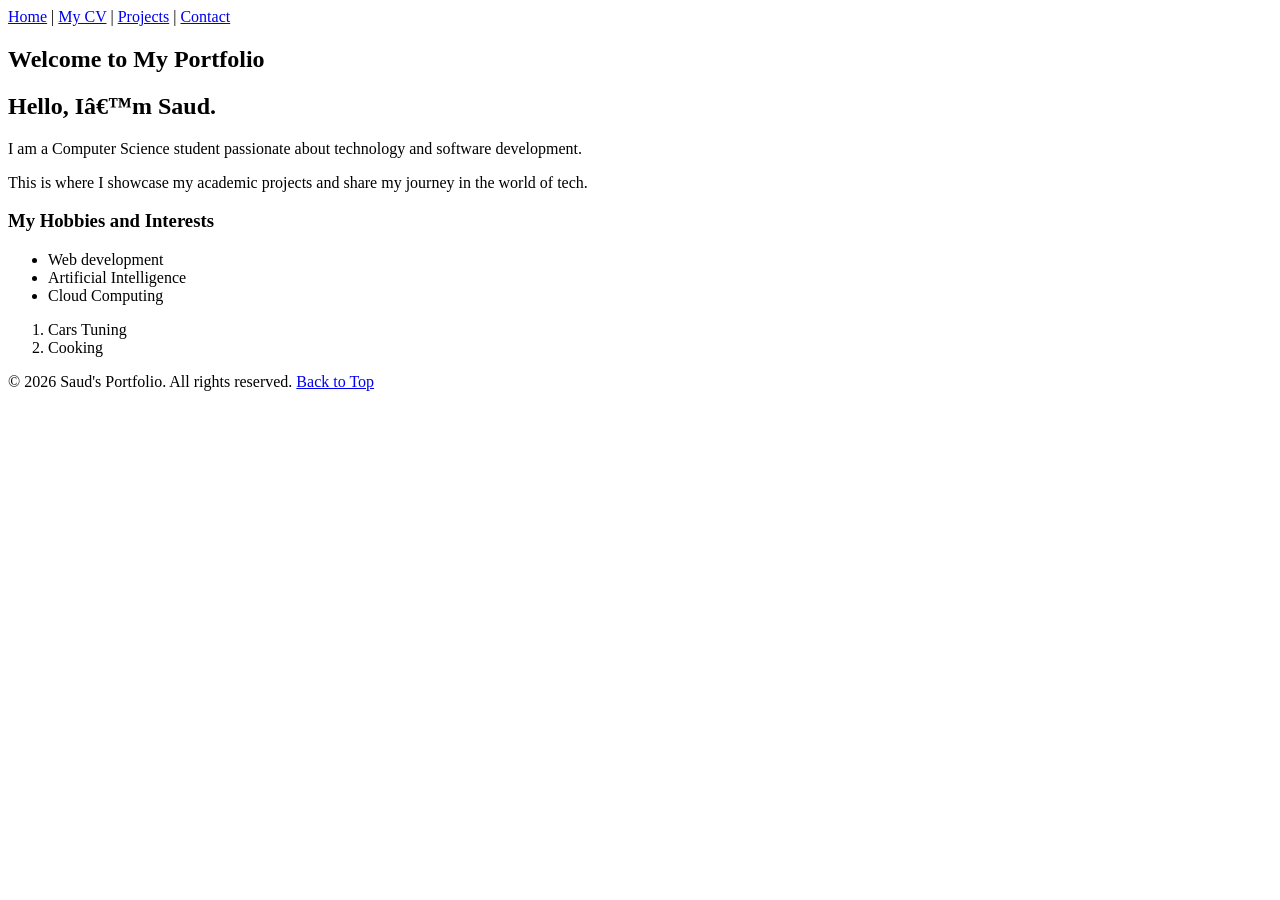
==== HW/hm4/index.html @ f4b91f44 "Creating hm4 file and copying everything from hm3" ====
<!DOCTYPE html>
<html>
  <head>
    <mate charset="UTF-8">
    <title>Home | My Personal Website</title>
    <link rel="stylesheet" href="styles.css">
  </head>
    <body>
      <!---header-->
      <header>
        <nav role="navigation">
          <a href="index.html">Home</a> | <a href="cv.html">My CV</a> | <a href="projects.html">Projects</a> | <a href="ct.html">Contact</a>
        </nav> 
      </header>

      <!--main-->
      <main>
        <section id="intro">
         <h1>Welcome to My Portfolio</h1>
         <h2>Hello, I’m Saud.</h2>
         <p>I am a Computer Science student passionate about technology and software development.</p>
         <p>This is where I showcase my academic projects and share my journey in the world of tech.</p>
        </section>
        
        <section id="Hobbies">
        <h3>My Hobbies and Interests</h3>
        <ul>
            <li>Web development</li>
            <li>Artificial Intelligence</li>
            <li>Cloud Computing</li>
        </ul>
        <ol>
            <li>Cars Tuning</li>
            <li>Cooking</li>
        </ol>
        </section>

        <!--footer-->
      </main>
      <!--footer-->
      <footer>
        <p>&copy; 2026 Saud's Portfolio. All rights reserved. <a href="#top">Back to Top</a></p>
        </footer>
    </body>
    
 


</html>
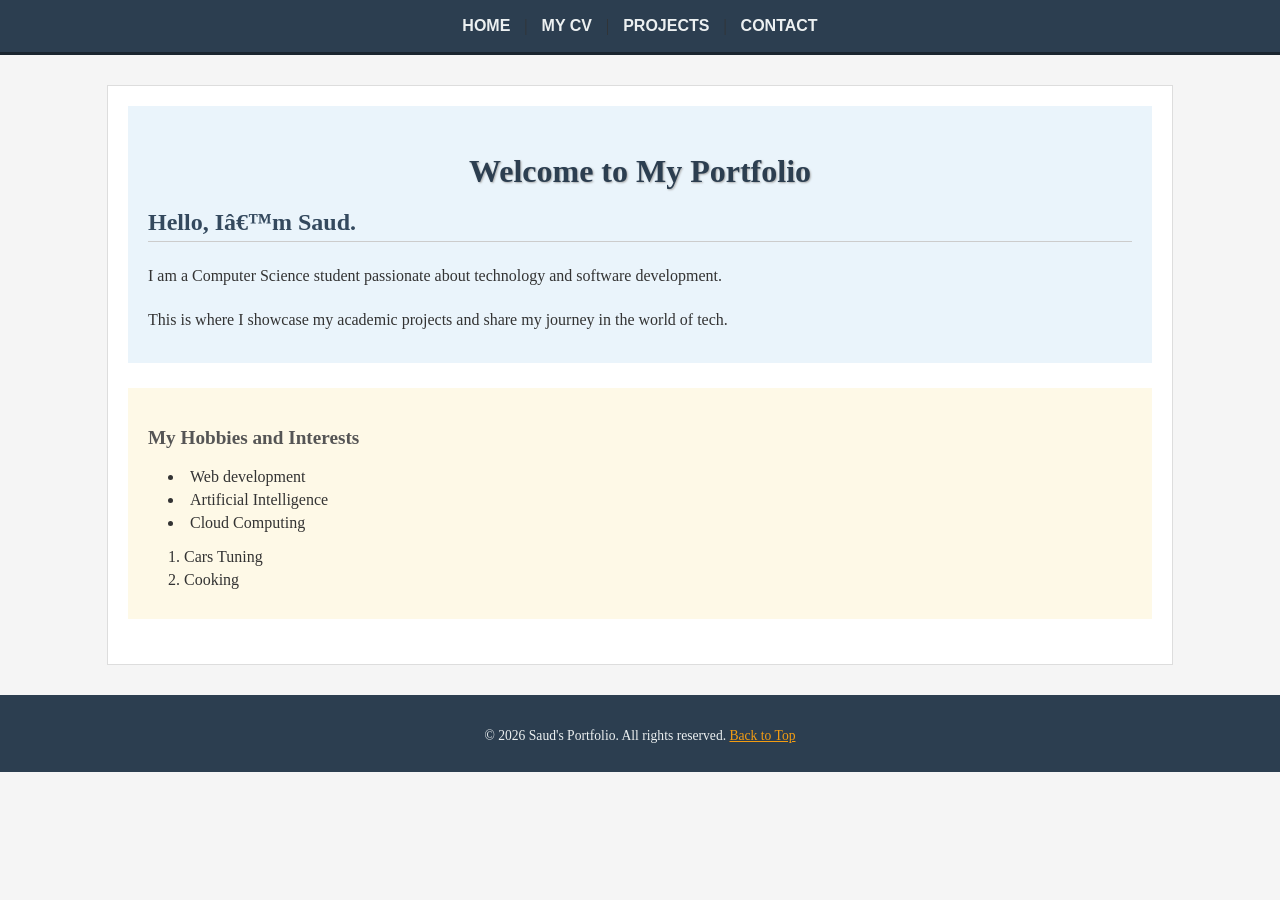
==== commit 4ad0aefb: "writing the onsubmit func in the contact page." ====
--- a/HW/hm4/index.html
+++ b/HW/hm4/index.html
@@ -4,6 +4,7 @@
     <mate charset="UTF-8">
     <title>Home | My Personal Website</title>
     <link rel="stylesheet" href="styles.css">
+    
   </head>
     <body>
       <!---header-->
@@ -41,6 +42,7 @@
       <footer>
         <p>&copy; 2026 Saud's Portfolio. All rights reserved. <a href="#top">Back to Top</a></p>
         </footer>
+        <script src="scripts.js"></script>
     </body>
     
  
--- a/HW/hm4/styles.css
+++ b/HW/hm4/styles.css
@@ -0,0 +1,230 @@
+
+
+/* ---BodyStyle--- */
+body {
+    font-family: Georgia, "Times New Roman", serif;
+    font-size: 16px;
+    background-color: #f5f5f5;
+    color: #333333;
+    margin: 0;
+    padding: 0;
+}
+
+/* ---Header--- */
+header {
+    background-color: #2c3e50;
+    padding: 17px 20px;
+    border-bottom: 3px solid #1a252f;
+}
+
+/* ---Navigation--- */
+nav {
+    text-align: center;
+}
+
+nav a {
+    color: #ecf0f1;
+    text-decoration: none;
+    font-family: Arial, Helvetica, sans-serif;
+    font-size: 1rem;
+    font-weight: bold;
+    text-transform: uppercase;
+    padding: 5px 10px;
+}
+
+nav a:hover {
+    color: #f39c12;
+}
+
+/* ---Main Content--- */
+main {
+    width: 80%;
+    margin: 30px auto;
+    padding: 20px;
+    background-color: #ffffff;
+    border: 1px solid #dddddd;
+}
+
+/* ---Headings--- */
+h1 {
+    font-size: 2rem;
+    color: #2c3e50;
+    text-align: center;
+    text-shadow: 1px 1px 2px #aaaaaa;
+    margin-bottom: 10px;
+}
+
+h2 {
+    font-size: 1.5rem;
+    color: #34495e;
+    border-bottom: 1px solid #cccccc;
+    padding-bottom: 5px;
+}
+
+h3 {
+    font-size: 1.2rem;
+    color: #555555;
+}
+
+h4 {
+    font-size: 1rem;
+    color: #666666;
+}
+
+/* ---Paragraphs--- */
+p {
+    line-height: 1.7;
+    margin-bottom: 10px;
+}
+
+/* ---Lists--- */
+ul {
+    list-style-type: disc;
+    list-style-position: inside;
+    padding-left: 20px;
+    margin-bottom: 10px;
+}
+
+ol {
+    list-style-type: decimal;
+    list-style-position: inside;
+    padding-left: 20px;
+    margin-bottom: 10px;
+}
+
+ul li, ol li {
+    margin-bottom: 5px;
+}
+
+/* ---Links--- */
+a {
+    color: #2980b9;
+}
+
+a:hover {
+    color: #f39c12;
+    text-decoration: underline;
+}
+
+/* ---Sections--- */
+section {
+    margin-bottom: 25px;
+    padding: 15px;
+}
+
+/* ---IDSelectors--- */
+#intro {
+    background-color: #eaf4fb;
+    padding: 20px;
+}
+
+#Hobbies {
+    background-color: #fef9e7;
+    padding: 20px;
+}
+
+/* ---ClassSelector--- */
+/* i only added this because it is in the HM3 pdf, my html pages does not have highlight class */
+.highlight {
+    background-color: yellow;
+}
+
+/* ---FigureAndImages--- */
+figure {
+    text-align: center;
+    margin: 20px 0;
+}
+
+figure img {
+    width: 250px;
+    height: auto;
+    border: 2px solid #cccccc;
+    margin: 10px 0;
+}
+
+figcaption {
+    font-size: 0.9rem;
+    color: #777777;
+    font-style: italic;
+    margin-bottom: 10px;
+}
+
+/* ---Blockquote--- */
+blockquote {
+    background-color: #f9f9f9;
+    border-left: 4px solid #2c3e50;
+    margin: 20px 10px;
+    padding: 15px 20px;
+    font-style: italic;
+    color: #555555;
+}
+
+/* ---Form--- */
+form {
+    max-width: 500px;
+    margin: 20px 0;
+}
+
+form label {
+    font-weight: bold;
+    font-size: 0.95rem;
+}
+
+form input,
+form textarea {
+    width: 100%;
+    padding: 8px;
+    margin-top: 4px;
+    border: 1px solid #cccccc;
+    font-size: 0.95rem;
+    font-family: Arial, Helvetica, sans-serif;
+    box-sizing: border-box;
+}
+
+form button {
+    background-color: #2c3e50;
+    color: #ffffff;
+    padding: 10px 20px;
+    border: none;
+    font-size: 1rem;
+    cursor: pointer;
+}
+
+form button:hover {
+    background-color: #f39c12;
+}
+
+/* ---- Footer ---- */
+footer {
+    text-align: center;
+    padding: 15px;
+    background-color: #2c3e50;
+    color: #ecf0f1;
+    font-size: 0.85rem;
+    margin-top: 30px;
+}
+
+footer a {
+    color: #f39c12;
+}
+
+
+
+
+
+
+
+
+
+
+
+
+
+
+
+
+
+
+
+
+/* ملاحظة للي قرأ الملف انا أبدا مب عاجبني التصميم والله حاولت بس مهناش ذوق ههههههههههههههههههههههههههههههههههه */
